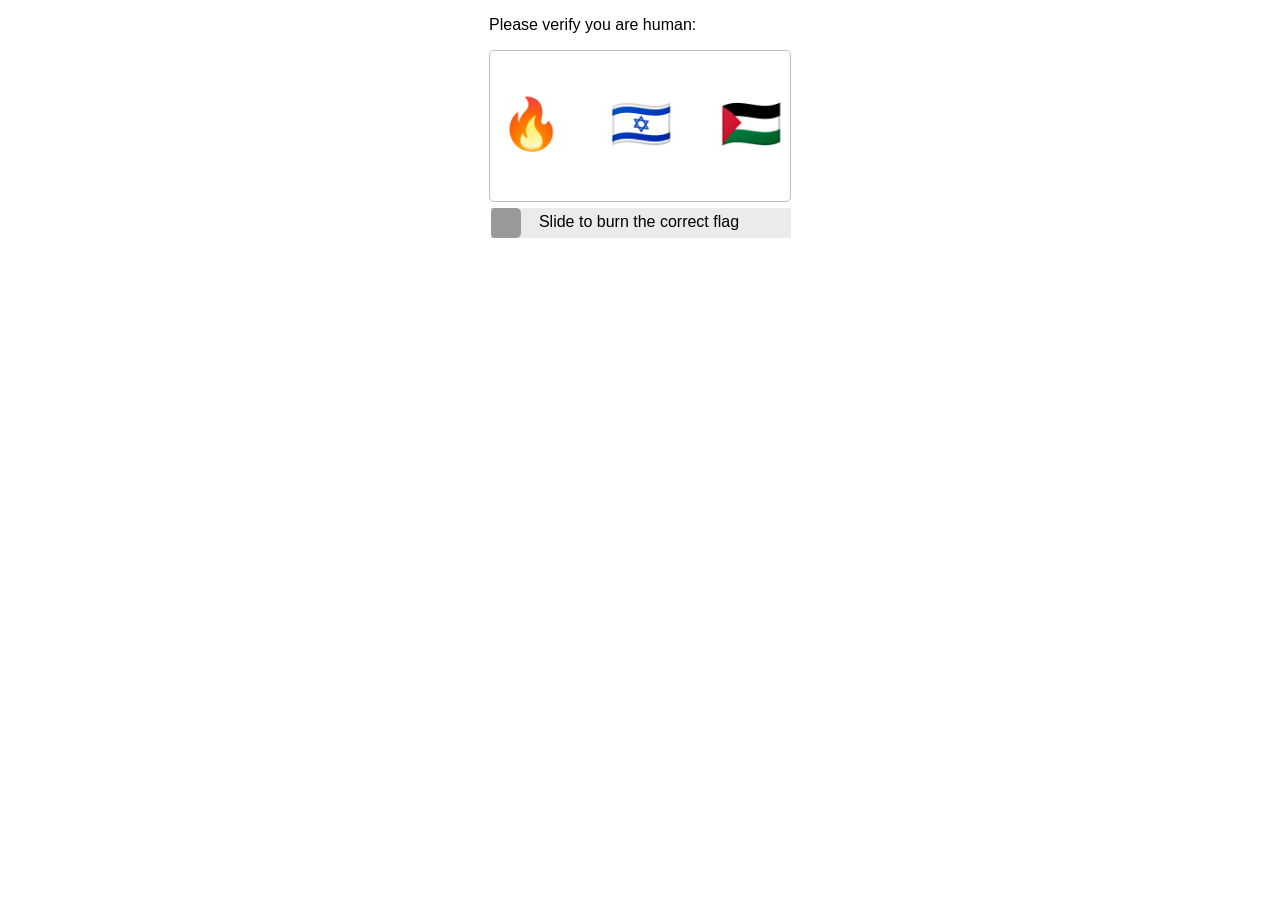
==== index.html @ 0fad0f36 "Update copyright, add copyyear.js, add etch-a-sketch" ====
<!DOCTYPE html>
<html lang="en-AU">
  <head>
    <title>Miro Jones</title>
    <!-- Meta -->
    <meta charset="UTF-8">
    <meta name="viewport" content="width=device-width, initial-scale=1" />
    <!-- CSS -->
    <link rel="stylesheet" type="text/css" href="style.css">
    <!-- Favicons & PWA -->
    <link rel="apple-touch-icon" sizes="180x180" href="assets/pwa/apple-touch-icon.png">
    <link rel="icon" type="image/png" sizes="32x32" href="assets/pwa/favicon-32x32.png">
    <link rel="icon" type="image/png" sizes="16x16" href="assets/pwa/favicon-16x16.png">
    <link rel="manifest" href="assets/pwa/site.webmanifest">
    <link rel="mask-icon" href="assets/pwa/safari-pinned-tab.svg" color="#ff00ff">
    <meta name="msapplication-TileColor" content="#ff00ff">
    <meta name="theme-color" content="#ffffff">
  </head>
  <body>
    <div class="captcha">
      <div class="captcha-cont">
        <p>Please verify you are human:</p>
        <canvas id="captcha-canvas" class="captcha-canvas"></canvas><br>
        <div class="captcha-slider-cont">
          <input type="range" value="10" min="10" max="230" step="any" id="captcha-slider" class="captcha-slider" data-incorrect="true">
          <label for="captcha-slider" class="captcha-slider-label">Slide to burn the correct flag</label>
        </div>
      </div>
    </div>
    <div class="content" style="display:none">
      <header>
        <h1>Miro Jones</h1>
      </header>
      <main>
        <p>Hi, my name's Miro Jones and I'm a young philatelist, vexillophile and amateur web developer in Bermagui, a small seaside town in the Yuin Nation, <s>NSW</s>, Aboriginal Land <s>Australia</s>. <a href="https://open.substack.com/pub/unmonumental/p/the-unmonumental-style-guide?r=1dws3u&utm_campaign=post&utm_medium=web" target="_blank">&#9432;</a></p>
        <p><span class="email">pm@bermaguilocalpost<b>.example</b>.org</span></p>
        <ul>
          <li><a href="https://mirojones.substack.com">Newsletter</a></li>
          <li><a href="https://substack.com/@mirojones" target="_blank">Substack</a></li>
          <li><a href="https://github.com/mirojones" target="_blank">GitHub</a></li>
        </ul>
        <section id="projects">
          <h2>Projects</h2>
          <ul>
            <li><a href="https://bermaguilocalpost.org" target="_blank">Bermagui Local Post</a>	&#8599;</li>
            <li><a href="https://urlp.bermaguilocalpost.org" target="_blank">Universal Register of Local Posts</a> &#8599;</li>
            <li><a href="https://osp.bermaguilocalpost.org" target="_blank">Odd Shaped Philately</a> &#8599;</li>
            <li><a href="https://mirojones.github.io/notes" target="_blank">Notes Share Link Generator</a> &#8599;</li>
          </ul>
        </section>
        <section id="collections">
          <h2>Collections</h2>
          <ul>
            <li>Stamps and currency from the Republic of Kiribati</li>
            <li>Odd shaped stamps</li>
            <li>Scouting stamps</li>
            <li>Local post stamps</li>
          </ul>
        </section>
      </main>
      <footer>
        <button popovertarget="licenses">Licenses</button>
        <div popover id="licenses">
          <h2>Licenses</h2>
          <p>Site &copy; Miro Jones <span id="copyyear"></span>, unless otherwise noted below:</p>
          <details>
            <summary>The Oldschool PC Font Resource</summary>
            <p>Legal notice from <a href="https://int10h.org/oldschool-pc-fonts" target="_blank" rel="noopener noreferrer">The Oldschool PC Font Resource</a> (Used on the 404 page):</p>
            <blockquote>
              <p>I do not claim any rights to the original raster binary data charsets, which this work is based on. Credit for these goes to their respective designers.</p>
              <p>The font files in this pack (TTF and FON remakes and enhancements) are my own work, hereby licensed under a <a href="http://creativecommons.org/licenses/by-sa/4.0/" target="_blank" rel="noopener noreferrer">Creative Commons Attribution-ShareAlike 4.0 International License</a>.</p>
              <p>"tl;dr" version (which is not a substitute for the license):</p>
              <ul>
                <li>You may freely share and adapt / transform / enhance them for any purpose</li>
                <li>You must give appropriate credit (with the author's name + a link to the original material); the preferred form of attribution is my handle "VileR" and a link to this site's Home page</li>
                <li>If you distribute your own adaptations, do so under a compatible license</li>
                <li>No warranties are given - whatever you do, I will not be held liable</li>
              </ul>
              <p>Enjoy!</p>
              <hr>
              <p>In addition, there are a couple of points that should be made quite clear. Out of all the comments I've received about this collection, a small minority of people have assumed a priori that its legal status is dubious at best, that the original binary charsets are protected by copyrights (which are being infringed), and/or that I act in bad faith by taking credit for my work on it.</p>
              <p>It should be noted that I've done quite a bit of research into this issue, and everything I've turned up supports the conclusion that there's nothing illegal about this work. US law (which happens to have this site under its jurisdiction) does not consider typefaces to be copyrightable material, and making derivative versions does not infringe on anyone's intellectual property. If I was re-distributing the original programs which render these fonts onto a computer screen - such as firmware/driver code, or TrueType files that were the *original distribution format* - that would've been a different story. However, all fonts here were originally simple bitmap data; I am providing new software to reproduce these old glyphs in different (and sometimes expanded) formats.</p>
              <p>There's enough material online to consult on this subject if you wish (the <a href="http://www.faqs.org/faqs/fonts-faq/part2/" target="_blank" rel="noopener noreferrer">comp.fonts FAQ</a> is a good starting point). It's probably safe to consider the lack of past precedents, too. The most commonly-seen of these fonts are the ones from IBM, which have been duplicated bit-for-bit by countless manufacturers in their own hardware - from Hercules to nVidia - and sold with this hardware practically everywhere on the planet. I couldn't find information about a single lawsuit resulting from that (as opposed to, say, companies that infringed on IBM's BIOS code). By itself, lack of precedent is not a sufficient argument, but it does support the one already made - and precedents for NON-infringement certainly exist (e.g. Eltra Corp. v. Ringer).</p>
              <p>As for bad-faith arguments ("you just ripped a bunch of fonts and repackaged them!"), rest assured that there's more to it than that. Creating this collection has involved a lot of hard research, conversion and optimization work to ensure that the originals are represented both faithfully and usefully, something that is far from trivial; there are also my own additions in the 'Plus' versions and the remapped charsets. This work surely merits *some* credit, and that is the only credit I claim.</p>
              <p>- VileR, 2020-07</p>
            </blockquote>
          </details>
        </div>
      </footer>
    </div>
    <script src="copyyear-min.js"></script>
    <script src="script.js"></script>
  </body>
</html>
---- style.css ----
:root {
  --accent: #f00;
  --accent2: #149954;
}

body {
  font-size: 1rem;
  font-family: monospace;
  width: 700px;
  margin: auto;
}

@media only screen and (max-width: 700px) {
  body {
    width: calc(100% - 1em);
    margin: 1em;
  }
}

h1, h2, h3, h4, h5, h5, h6 {
  font-family: Cormorant, serif;
}

a {
  color: var(--accent);
}

a:active, a:hover {
  font-style: italic;
  color: var(--accent2);
}

/* email obfuscation */
span.email b {
  display: none;
}

/* captcha */
.captcha {
  display: flex;
  justify-content: center;
}

.captcha-cont {
  font-family: sans-serif;
}

.captcha-canvas {
  border: 1px solid #c0c0c0;
  width: 300px;
  height: 150px;
  border-radius: 5px;
}

.captcha-slider-cont {
  position: relative;
}

.captcha-slider {
  --bg-r: #ebebeb;
  --bg-l: #c2c2c2;
  --bg-thumb: #999;
  --bg-img-thumb: url("https://miro.boats/assets/icons/arrow-right.svg");
  --height: 30px;
  --width: 300px;
  --border-radius: 5px;
  -webkit-appearance: none;
  appearance: none;
  background-color: var(--bg-r);
  height: var(--height);
  overflow: hidden;
  width: var(--width);
  position: absolute;
  top: 0;
  left: 0;
}

.captcha-slider:active,
.captcha-slider:hover {
  --bg-thumb: #707070;
}

.captcha-slider[data-captcha="fail"] {
  --bg-l: #f5dbdc;
  --bg-thumb: #e85855;
  --bg-img-thumb: url("https://miro.boats/assets/icons/x.svg");
}

.captcha-slider[data-captcha="pass"] {
  --bg-l: #cdeee9;
  --bg-thumb: #02bb73;
  --bg-img-thumb: url("https://miro.boats/assets/icons/check.svg");
}

.captcha-slider-label {
  width: 300px;
  position: absolute;
  left: 0;
  top: 7px;
  text-align: center;
  pointer-events: none;
}

.captcha-slider-label[data-captcha="under"] {
  position: static;
}

.captcha-slider::-webkit-slider-runnable-track {
  -webkit-appearance: none;
  height: var(--height);
  border-radius: var(--border-radius);
}

.captcha-slider::-webkit-slider-thumb {
  -webkit-appearance: none;
  background-color: var(--bg-thumb);
  background-image: var(--bg-img-thumb);
  background-size: contain;
  background-position: center center;
  background-repeat: no-repeat;
  border-radius: var(--border-radius);
  box-shadow: -210px 0 0 200px var(--bg-l);
  cursor: pointer;
  height: var(--height);
  width: var(--height);
  border: 0;
}

.captcha-slider::-moz-range-thumb {
  background-color: var(--bg-thumb);
  background-image: var(--bg-img-thumb);
  background-size: contain;
  background-position: center center;
  background-repeat: no-repeat;
  border-radius: var(--border-radius);
  box-shadow: -1010px 0 0 1000px var(--bg-l);
  cursor: pointer;
  height: var(--height);
  width: var(--height);
  border: 0;
}

.captcha-slider::-moz-range-track {
  background-color: var(--bg-r);
}

.captcha-slider::-moz-range-progress {
  background-color: var(--bg-l);
  height: 30px;
}

.captcha-slider::-ms-fill-upper {
  background-color: var(--bg-r);
}

.captcha-slider::-ms-fill-lower {
  background-color: var(--bg-l);
}
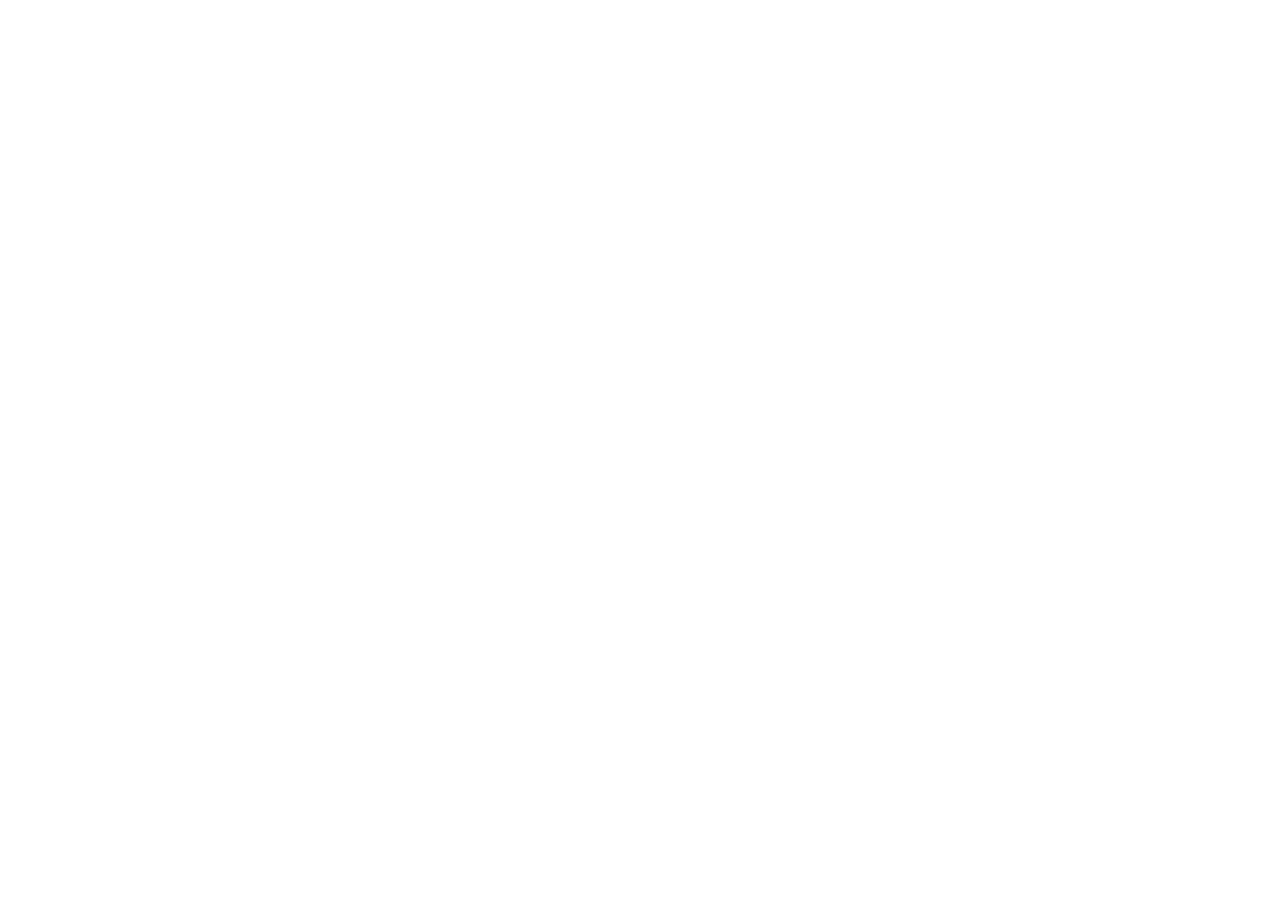
==== commit 541ab5dc: "Create index.html" ====
--- a/index.html
+++ b/index.html
@@ -1,94 +1,16 @@
 <!DOCTYPE html>
-<html lang="en-AU">
+<html>
   <head>
-    <title>Miro Jones</title>
-    <!-- Meta -->
-    <meta charset="UTF-8">
-    <meta name="viewport" content="width=device-width, initial-scale=1" />
-    <!-- CSS -->
-    <link rel="stylesheet" type="text/css" href="style.css">
-    <!-- Favicons & PWA -->
-    <link rel="apple-touch-icon" sizes="180x180" href="assets/pwa/apple-touch-icon.png">
-    <link rel="icon" type="image/png" sizes="32x32" href="assets/pwa/favicon-32x32.png">
-    <link rel="icon" type="image/png" sizes="16x16" href="assets/pwa/favicon-16x16.png">
-    <link rel="manifest" href="assets/pwa/site.webmanifest">
-    <link rel="mask-icon" href="assets/pwa/safari-pinned-tab.svg" color="#ff00ff">
-    <meta name="msapplication-TileColor" content="#ff00ff">
-    <meta name="theme-color" content="#ffffff">
+    <title>Redirecting to miro.boats</title>
+    <meta http-equiv="refresh" content="0;URL='https://www.miro.boats/'">
+    <style>
+      p {
+        text-align: center;
+        font: 1rem ui-sans-serif sans-serif;
+      }
+    </style>
   </head>
   <body>
-    <div class="captcha">
-      <div class="captcha-cont">
-        <p>Please verify you are human:</p>
-        <canvas id="captcha-canvas" class="captcha-canvas"></canvas><br>
-        <div class="captcha-slider-cont">
-          <input type="range" value="10" min="10" max="230" step="any" id="captcha-slider" class="captcha-slider" data-incorrect="true">
-          <label for="captcha-slider" class="captcha-slider-label">Slide to burn the correct flag</label>
-        </div>
-      </div>
-    </div>
-    <div class="content" style="display:none">
-      <header>
-        <h1>Miro Jones</h1>
-      </header>
-      <main>
-        <p>Hi, my name's Miro Jones and I'm a young philatelist, vexillophile and amateur web developer in Bermagui, a small seaside town in the Yuin Nation, <s>NSW</s>, Aboriginal Land <s>Australia</s>. <a href="https://open.substack.com/pub/unmonumental/p/the-unmonumental-style-guide?r=1dws3u&utm_campaign=post&utm_medium=web" target="_blank">&#9432;</a></p>
-        <p><span class="email">pm@bermaguilocalpost<b>.example</b>.org</span></p>
-        <ul>
-          <li><a href="https://mirojones.substack.com">Newsletter</a></li>
-          <li><a href="https://substack.com/@mirojones" target="_blank">Substack</a></li>
-          <li><a href="https://github.com/mirojones" target="_blank">GitHub</a></li>
-        </ul>
-        <section id="projects">
-          <h2>Projects</h2>
-          <ul>
-            <li><a href="https://bermaguilocalpost.org" target="_blank">Bermagui Local Post</a>	&#8599;</li>
-            <li><a href="https://urlp.bermaguilocalpost.org" target="_blank">Universal Register of Local Posts</a> &#8599;</li>
-            <li><a href="https://osp.bermaguilocalpost.org" target="_blank">Odd Shaped Philately</a> &#8599;</li>
-            <li><a href="https://mirojones.github.io/notes" target="_blank">Notes Share Link Generator</a> &#8599;</li>
-          </ul>
-        </section>
-        <section id="collections">
-          <h2>Collections</h2>
-          <ul>
-            <li>Stamps and currency from the Republic of Kiribati</li>
-            <li>Odd shaped stamps</li>
-            <li>Scouting stamps</li>
-            <li>Local post stamps</li>
-          </ul>
-        </section>
-      </main>
-      <footer>
-        <button popovertarget="licenses">Licenses</button>
-        <div popover id="licenses">
-          <h2>Licenses</h2>
-          <p>Site &copy; Miro Jones <span id="copyyear"></span>, unless otherwise noted below:</p>
-          <details>
-            <summary>The Oldschool PC Font Resource</summary>
-            <p>Legal notice from <a href="https://int10h.org/oldschool-pc-fonts" target="_blank" rel="noopener noreferrer">The Oldschool PC Font Resource</a> (Used on the 404 page):</p>
-            <blockquote>
-              <p>I do not claim any rights to the original raster binary data charsets, which this work is based on. Credit for these goes to their respective designers.</p>
-              <p>The font files in this pack (TTF and FON remakes and enhancements) are my own work, hereby licensed under a <a href="http://creativecommons.org/licenses/by-sa/4.0/" target="_blank" rel="noopener noreferrer">Creative Commons Attribution-ShareAlike 4.0 International License</a>.</p>
-              <p>"tl;dr" version (which is not a substitute for the license):</p>
-              <ul>
-                <li>You may freely share and adapt / transform / enhance them for any purpose</li>
-                <li>You must give appropriate credit (with the author's name + a link to the original material); the preferred form of attribution is my handle "VileR" and a link to this site's Home page</li>
-                <li>If you distribute your own adaptations, do so under a compatible license</li>
-                <li>No warranties are given - whatever you do, I will not be held liable</li>
-              </ul>
-              <p>Enjoy!</p>
-              <hr>
-              <p>In addition, there are a couple of points that should be made quite clear. Out of all the comments I've received about this collection, a small minority of people have assumed a priori that its legal status is dubious at best, that the original binary charsets are protected by copyrights (which are being infringed), and/or that I act in bad faith by taking credit for my work on it.</p>
-              <p>It should be noted that I've done quite a bit of research into this issue, and everything I've turned up supports the conclusion that there's nothing illegal about this work. US law (which happens to have this site under its jurisdiction) does not consider typefaces to be copyrightable material, and making derivative versions does not infringe on anyone's intellectual property. If I was re-distributing the original programs which render these fonts onto a computer screen - such as firmware/driver code, or TrueType files that were the *original distribution format* - that would've been a different story. However, all fonts here were originally simple bitmap data; I am providing new software to reproduce these old glyphs in different (and sometimes expanded) formats.</p>
-              <p>There's enough material online to consult on this subject if you wish (the <a href="http://www.faqs.org/faqs/fonts-faq/part2/" target="_blank" rel="noopener noreferrer">comp.fonts FAQ</a> is a good starting point). It's probably safe to consider the lack of past precedents, too. The most commonly-seen of these fonts are the ones from IBM, which have been duplicated bit-for-bit by countless manufacturers in their own hardware - from Hercules to nVidia - and sold with this hardware practically everywhere on the planet. I couldn't find information about a single lawsuit resulting from that (as opposed to, say, companies that infringed on IBM's BIOS code). By itself, lack of precedent is not a sufficient argument, but it does support the one already made - and precedents for NON-infringement certainly exist (e.g. Eltra Corp. v. Ringer).</p>
-              <p>As for bad-faith arguments ("you just ripped a bunch of fonts and repackaged them!"), rest assured that there's more to it than that. Creating this collection has involved a lot of hard research, conversion and optimization work to ensure that the originals are represented both faithfully and usefully, something that is far from trivial; there are also my own additions in the 'Plus' versions and the remapped charsets. This work surely merits *some* credit, and that is the only credit I claim.</p>
-              <p>- VileR, 2020-07</p>
-            </blockquote>
-          </details>
-        </div>
-      </footer>
-    </div>
-    <script src="copyyear-min.js"></script>
-    <script src="script.js"></script>
+    <p>Miro Jones' website is now located at <a href="https://www.miro.boats">www.miro.boats</a>.</p>
   </body>
 </html>
